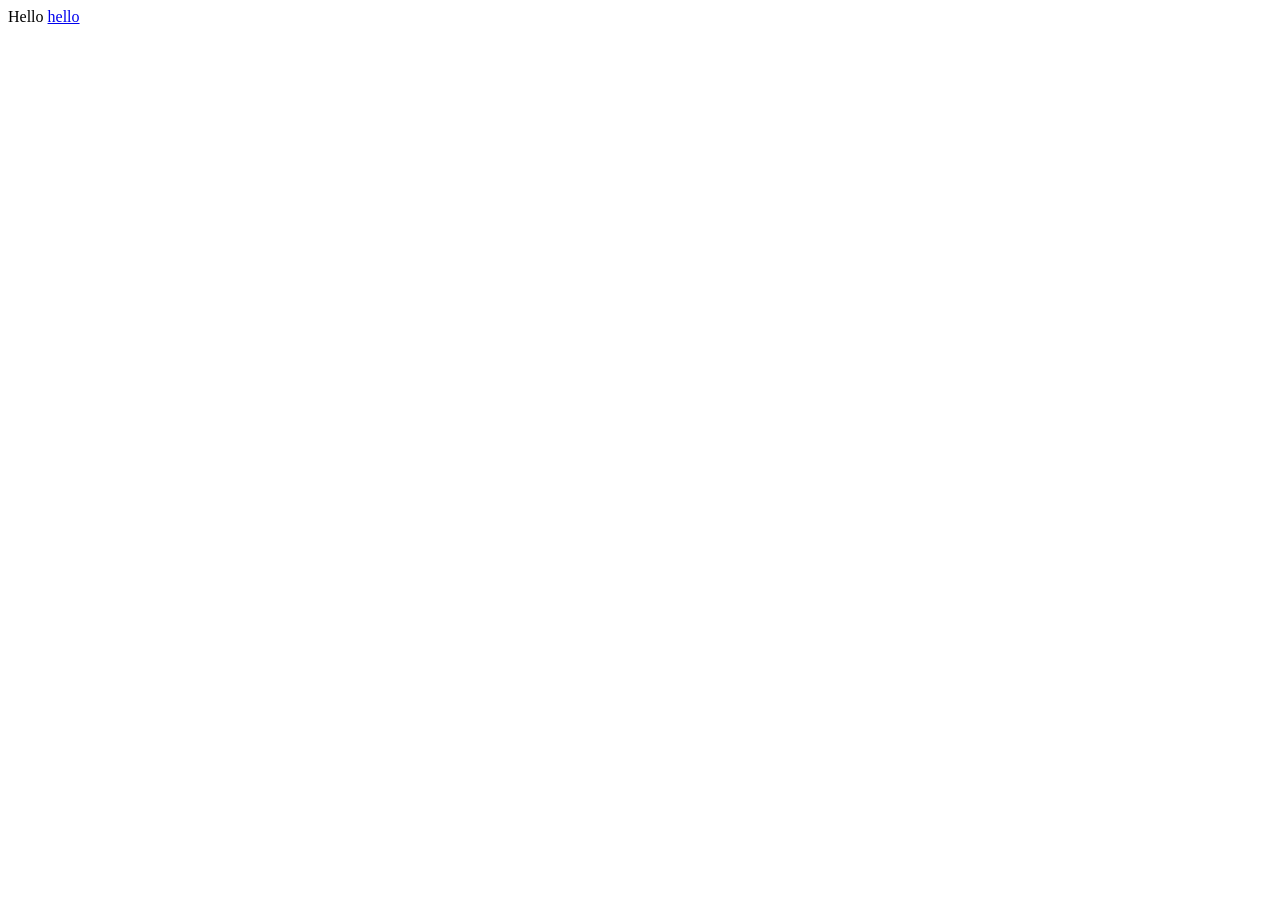
==== src/main/resources/static/index.html @ 713db756 "JPASHOP" ====
<!DOCTYPE HTML>
<html xmlns:th="http://www.thymeleaf.org">
<head>
    <title>Hello</title>
    <meta http-equiv="Content-Type" content="text/html; charset=UTF-8" />
</head>
<body>
Hello
<a href="/hello">hello</a>
</body>
</html>
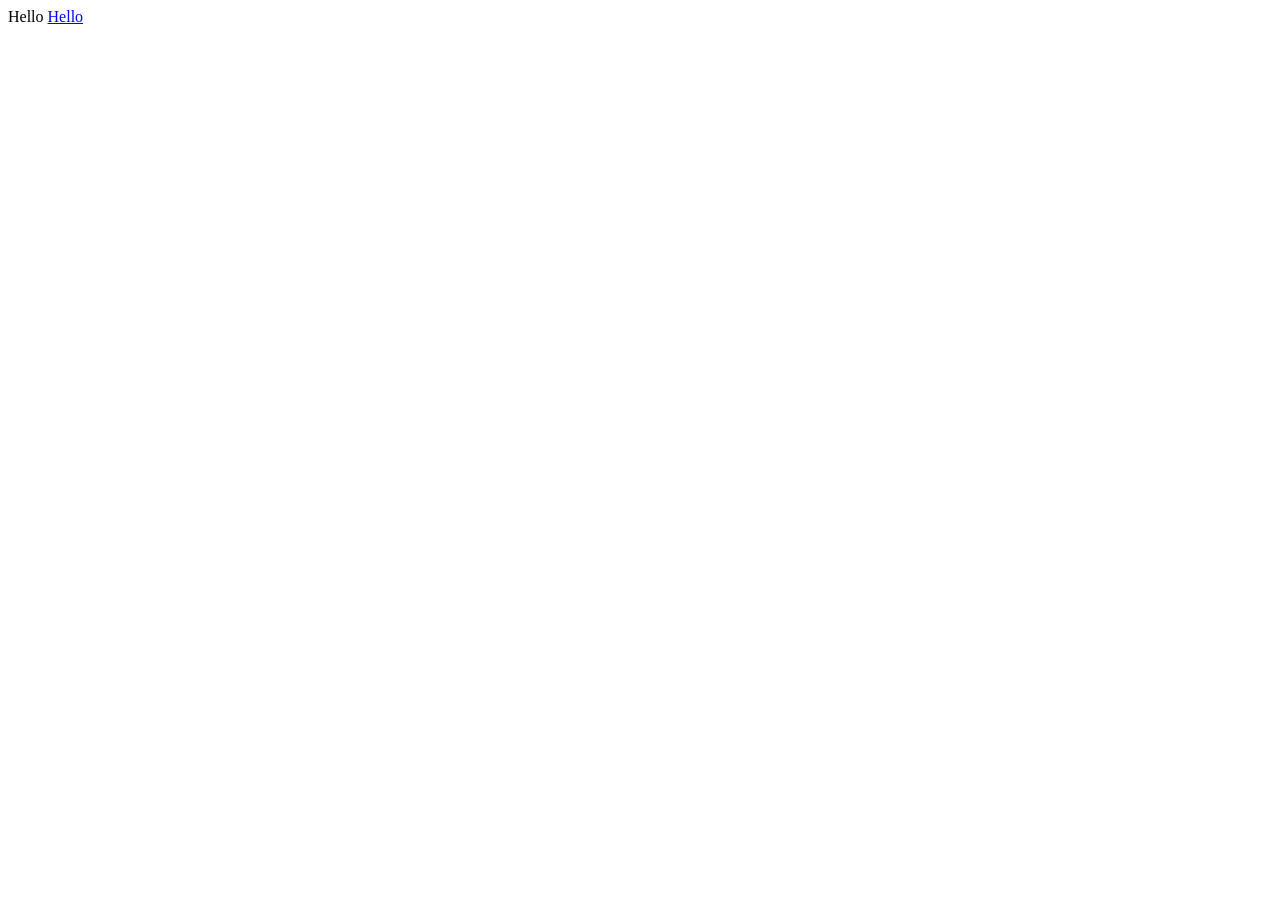
==== commit 5029e666: "HiSHOP" ====
--- a/src/main/resources/static/index.html
+++ b/src/main/resources/static/index.html
@@ -6,6 +6,6 @@
 </head>
 <body>
 Hello
-<a href="/hello">hello</a>
+<a href="/hello">Hello</a>
 </body>
 </html>
